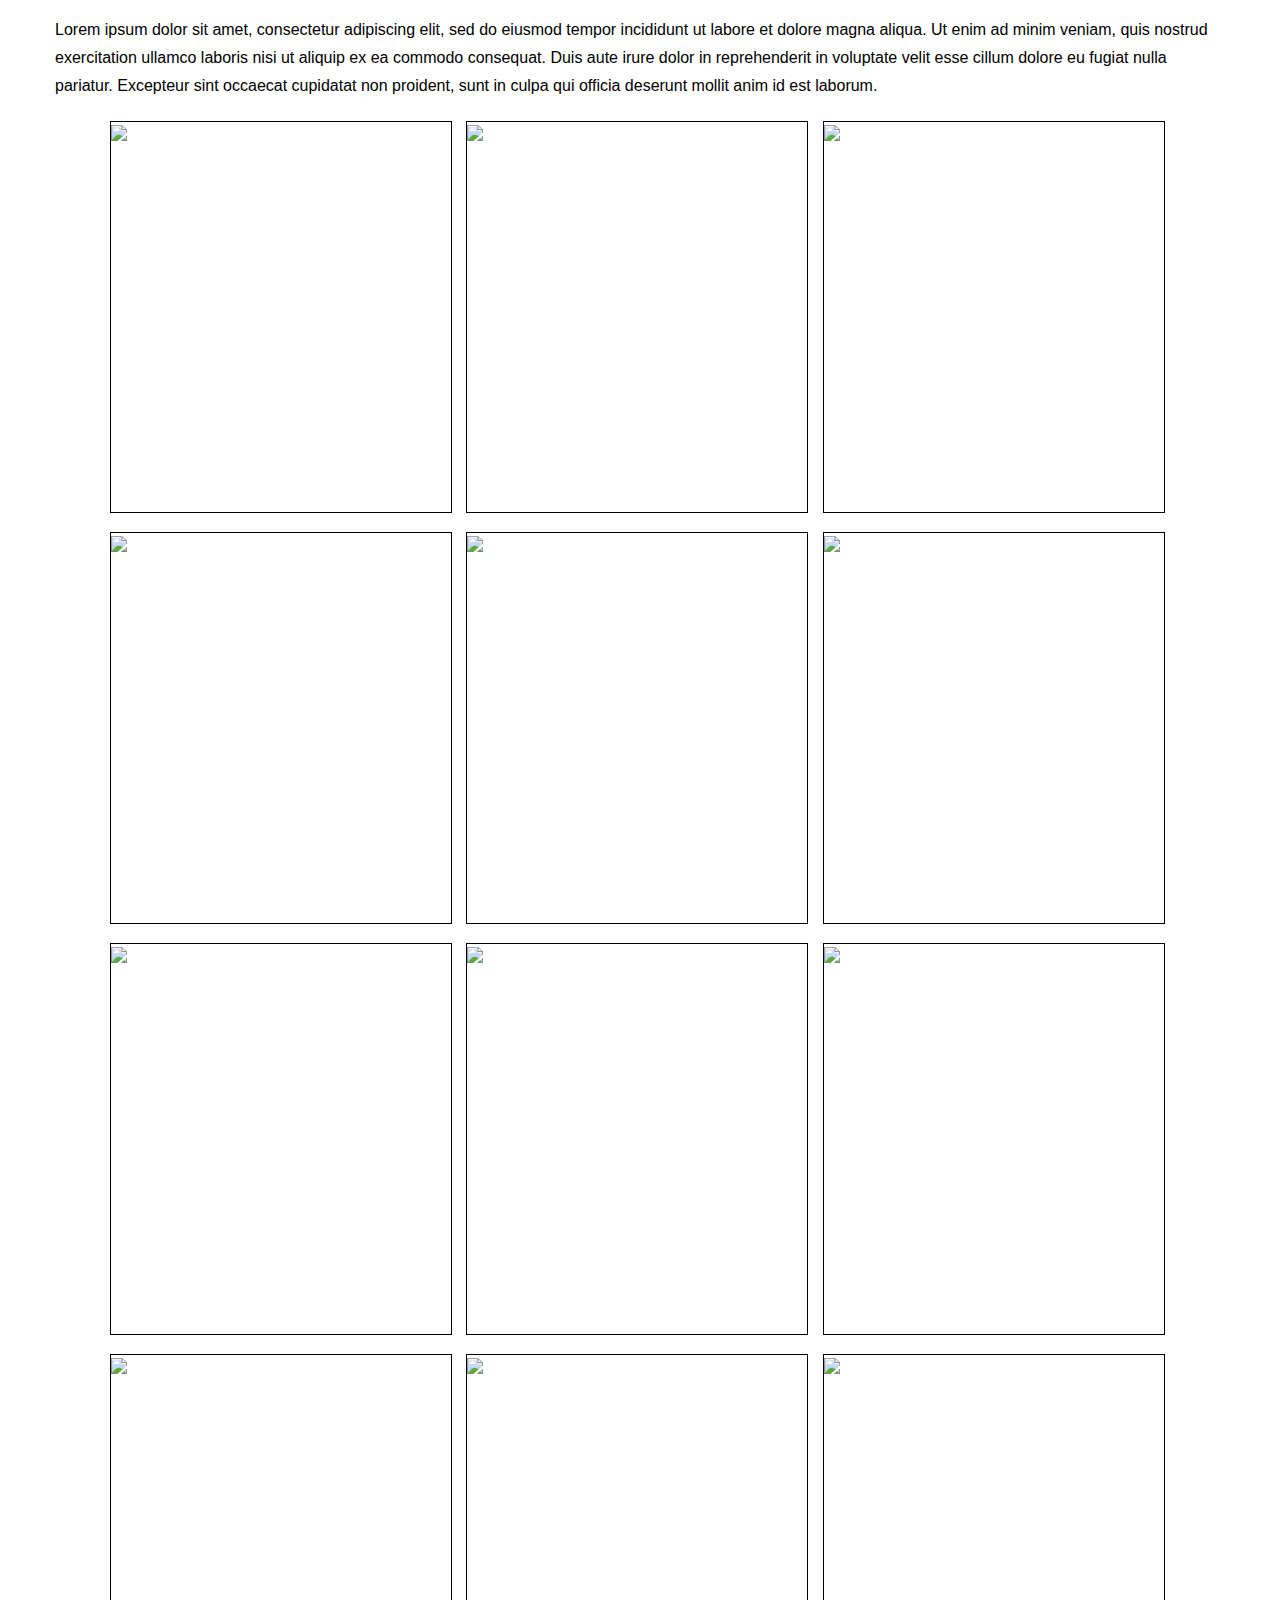
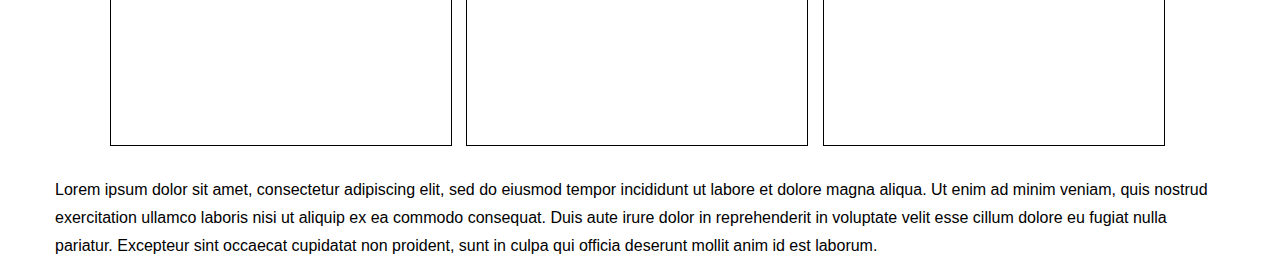
==== index2.html @ 8ab734c9 "files updated" ====
<!doctype html>
<html lang="en">
<head>
  <meta charset="utf-8">
  <script src="http://code.jquery.com/jquery-1.11.3.min.js"></script>
  <script src="http://kuangkeng.github.io/weibo-censorship/iframeResizer.contentWindow.min.js"></script>
  <script src="http://kuangkeng.github.io/weibo-censorship/jquery.flip.min.js"></script>
  <link rel="stylesheet" type="text/css" href="style2.css">
</head>

<p>Lorem ipsum dolor sit amet, consectetur adipiscing elit, sed do eiusmod tempor incididunt ut labore et dolore magna aliqua. Ut enim ad minim veniam, quis nostrud exercitation ullamco laboris nisi ut aliquip ex ea commodo consequat. Duis aute irure dolor in reprehenderit in voluptate velit esse cillum dolore eu fugiat nulla pariatur. Excepteur sint occaecat cupidatat non proident, sunt in culpa qui officia deserunt mollit anim id est laborum.</p>

<div id="box_wrapper">

<div id="box01">
  <div class="front"> 
    <img src="http://www.data-n.com/wp-content/uploads/2015/05/datawrapper-tn-small3.png">
  </div> 
  <div class="back">
    <img src="http://www.data-n.com/wp-content/uploads/2015/05/chart-guide-tn-small.png">
  </div> 
</div>

<div id="box02">
  <div class="front"> 
    <img src="http://www.data-n.com/wp-content/uploads/2015/05/chart-guide-tn-small.png">
  </div> 
  <div class="back">
    <img src="http://www.data-n.com/wp-content/uploads/2015/05/datawrapper-tn-small3.png">
  </div> 
</div>

<div id="box03">
  <div class="front"> 
    <img src="http://www.data-n.com/wp-content/uploads/2015/05/datawrapper-tn-small3.png">
  </div> 
  <div class="back">
    <img src="http://www.data-n.com/wp-content/uploads/2015/05/chart-guide-tn-small.png">
  </div> 
</div>

<div id="box04">
  <div class="front"> 
    <img src="http://www.data-n.com/wp-content/uploads/2015/05/datawrapper-tn-small3.png">
  </div> 
  <div class="back">
    <img src="http://www.data-n.com/wp-content/uploads/2015/05/chart-guide-tn-small.png">
  </div> 
</div>

<div id="box05">
  <div class="front"> 
    <img src="http://www.data-n.com/wp-content/uploads/2015/05/chart-guide-tn-small.png">
  </div> 
  <div class="back">
    <img src="http://www.data-n.com/wp-content/uploads/2015/05/datawrapper-tn-small3.png">
  </div> 
</div>

<div id="box06">
  <div class="front"> 
    <img src="http://www.data-n.com/wp-content/uploads/2015/05/datawrapper-tn-small3.png">
  </div> 
  <div class="back">
    <img src="http://www.data-n.com/wp-content/uploads/2015/05/chart-guide-tn-small.png">
  </div> 
</div>
<div id="box07">
  <div class="front"> 
    <img src="http://www.data-n.com/wp-content/uploads/2015/05/datawrapper-tn-small3.png">
  </div> 
  <div class="back">
    <img src="http://www.data-n.com/wp-content/uploads/2015/05/chart-guide-tn-small.png">
  </div> 
</div>

<div id="box08">
  <div class="front"> 
    <img src="http://www.data-n.com/wp-content/uploads/2015/05/chart-guide-tn-small.png">
  </div> 
  <div class="back">
    <img src="http://www.data-n.com/wp-content/uploads/2015/05/datawrapper-tn-small3.png">
  </div> 
</div>

<div id="box09">
  <div class="front"> 
    <img src="http://www.data-n.com/wp-content/uploads/2015/05/datawrapper-tn-small3.png">
  </div> 
  <div class="back">
    <img src="http://www.data-n.com/wp-content/uploads/2015/05/chart-guide-tn-small.png">
  </div> 
</div>
<div id="box10">
  <div class="front"> 
    <img src="http://www.data-n.com/wp-content/uploads/2015/05/datawrapper-tn-small3.png">
  </div> 
  <div class="back">
    <img src="http://www.data-n.com/wp-content/uploads/2015/05/chart-guide-tn-small.png">
  </div> 
</div>

<div id="box11">
  <div class="front"> 
    <img src="http://www.data-n.com/wp-content/uploads/2015/05/chart-guide-tn-small.png">
  </div> 
  <div class="back">
    <img src="http://www.data-n.com/wp-content/uploads/2015/05/datawrapper-tn-small3.png">
  </div> 
</div>

<div id="box12">
  <div class="front"> 
    <img src="http://www.data-n.com/wp-content/uploads/2015/05/datawrapper-tn-small3.png">
  </div> 
  <div class="back">
    <img src="http://www.data-n.com/wp-content/uploads/2015/05/chart-guide-tn-small.png">
  </div> 
</div>

</div>

<p>Lorem ipsum dolor sit amet, consectetur adipiscing elit, sed do eiusmod tempor incididunt ut labore et dolore magna aliqua. Ut enim ad minim veniam, quis nostrud exercitation ullamco laboris nisi ut aliquip ex ea commodo consequat. Duis aute irure dolor in reprehenderit in voluptate velit esse cillum dolore eu fugiat nulla pariatur. Excepteur sint occaecat cupidatat non proident, sunt in culpa qui officia deserunt mollit anim id est laborum.</p>

<script type="text/javascript" src="script2.js"></script>

</body>
</html>
---- style2.css ----
body {
  width: 100%;
  max-width: 1170px;
  font-family: GibsonLightRegular, sans-serif;
  font-size:16px;
  font-style: normal;
  font-variant: normal;
  font-weight: normal;
  margin:0px auto;
  line-height: 28px;
      }  

#box_wrapper{
  margin:0px auto;
  width: 100%;
  max-width: 1070px;
}

#box01, #box02, #box03, #box04, #box05, #box06, #box07, #box08, #box09, #box10, #box11, #box12
{
  margin:5px;
  display: inline-block;
  position: relative;
  width: 340px;
  height:390px;
  border:1px solid black;
}
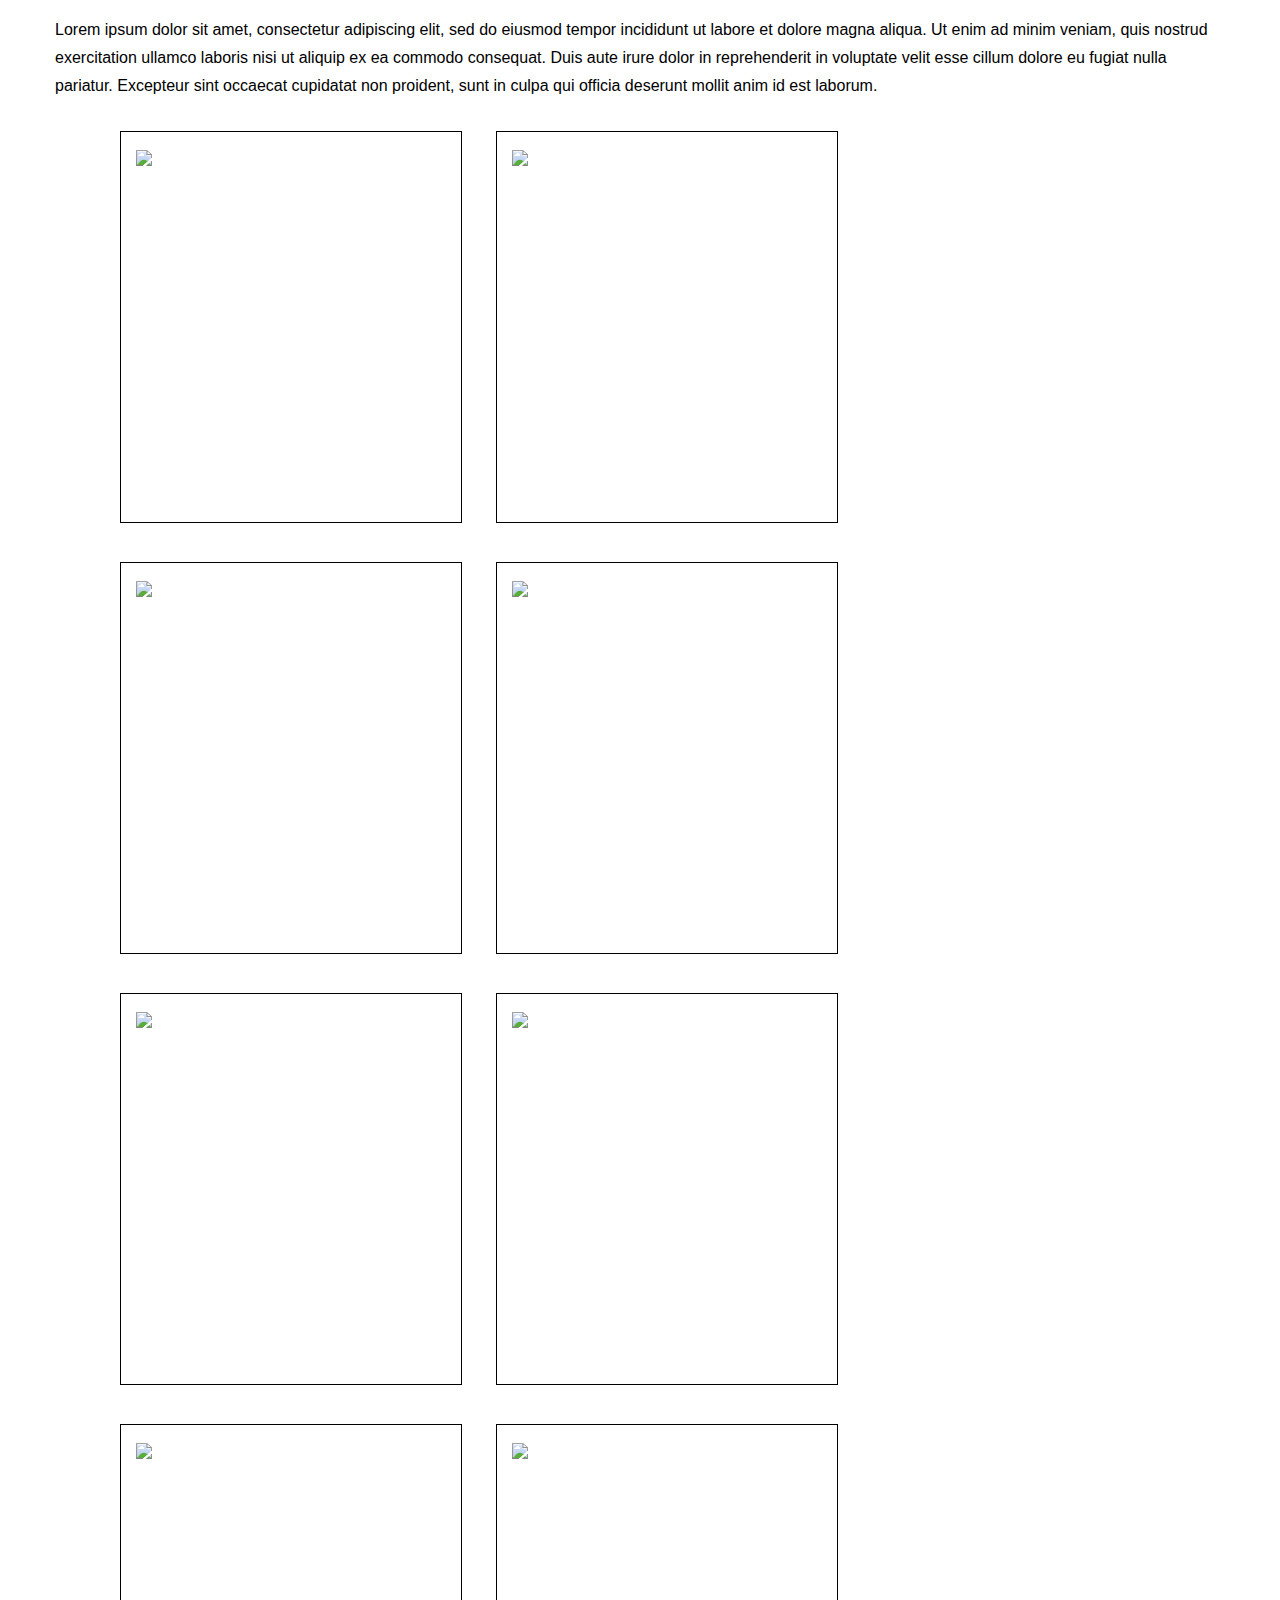
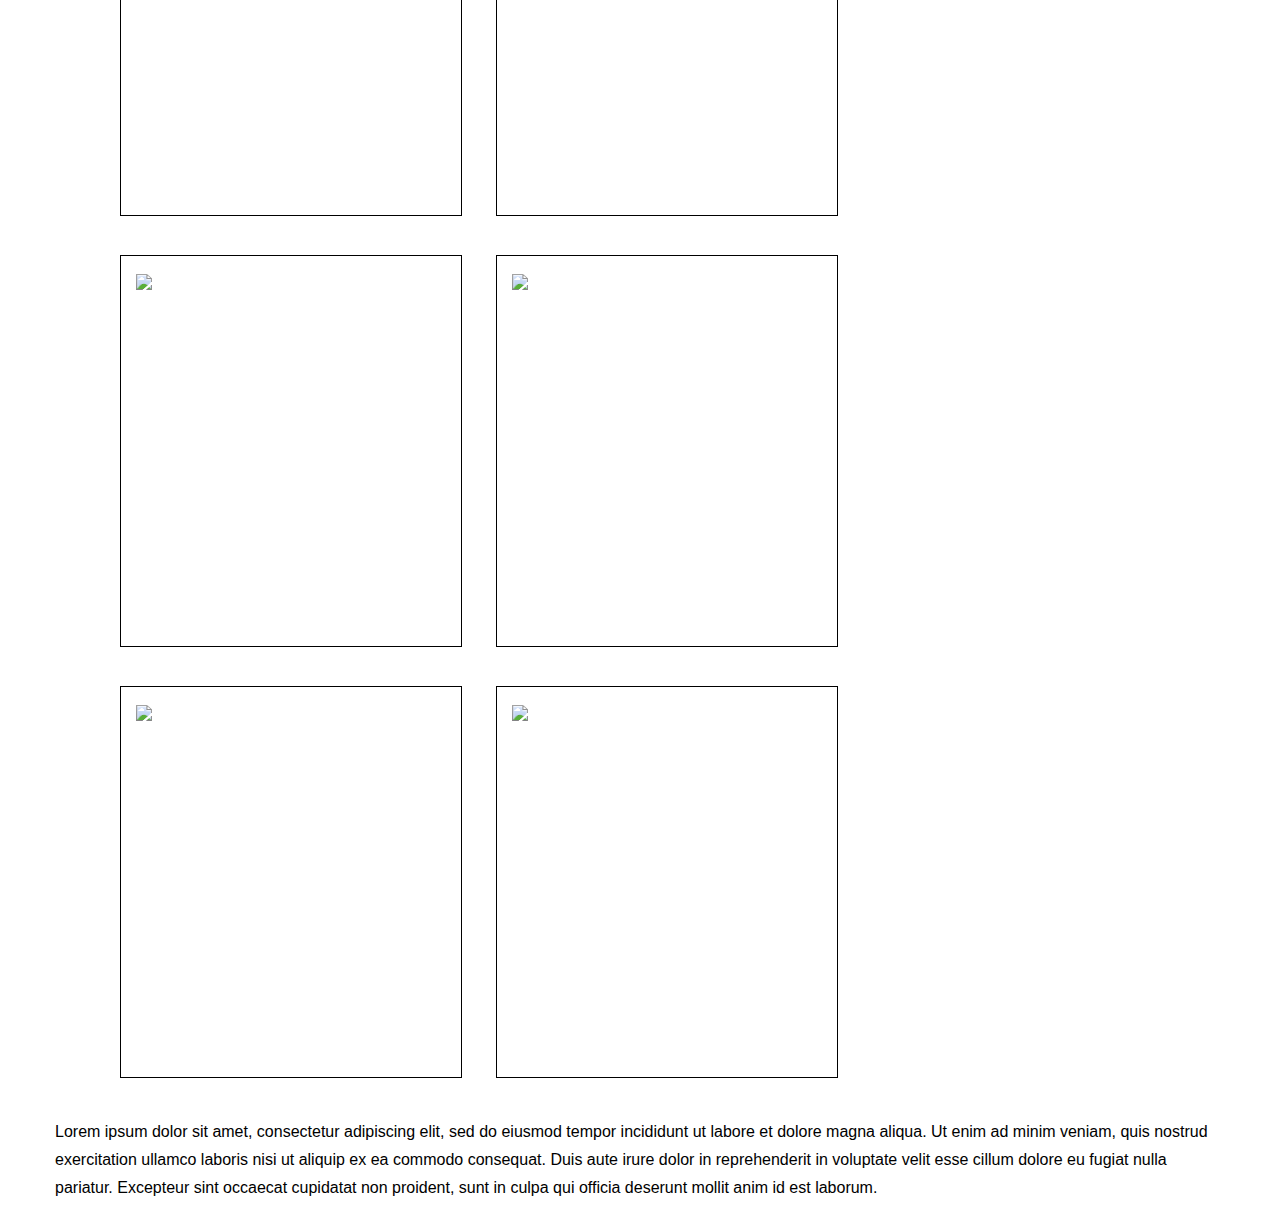
==== commit 11361fd7: "files updated" ====
--- a/index2.html
+++ b/index2.html
@@ -14,107 +14,133 @@
 
 <div id="box01">
   <div class="front"> 
-    <img src="http://www.data-n.com/wp-content/uploads/2015/05/datawrapper-tn-small3.png">
+    <img src="http://s1.ibtimes.com/sites/www.ibtimes.com/files/styles/v2_article_large/public/2015/06/02/weibo-censorship-tiger.png">
   </div> 
   <div class="back">
-    <img src="http://www.data-n.com/wp-content/uploads/2015/05/chart-guide-tn-small.png">
+    <b>Censored on May. 6, 2015</b>
+
+Since the <a href="http://www.scmp.com/news/china-insider/article/1626744/tigers-and-flies-chinese-communist-partys-anti-corruption">anti-corruption campaign</a> launched by president Xi Jinping in March 2013, senior officials investigated were referred to as “tiger” while middle and lower ranking officials were “flies”. The phrase “rise to the surface” here means that another “tiger” has been implicated in graft investigation.
   </div> 
 </div>
 
 <div id="box02">
   <div class="front"> 
-    <img src="http://www.data-n.com/wp-content/uploads/2015/05/chart-guide-tn-small.png">
+    <img src="http://s1.ibtimes.com/sites/www.ibtimes.com/files/styles/v2_article_large/public/2015/06/02/weibo-censorship-taxi.png">
   </div> 
   <div class="back">
-    <img src="http://www.data-n.com/wp-content/uploads/2015/05/datawrapper-tn-small3.png">
+    <b>Censored on Apr. 19, 2013</b>
+
+The phrase, literally means “may the wind fill your sails”, is a common Chinese greeting phrase to wish someone a safe trip or best of luck. It was blocked after a pro-Beijing newspaper published a <a href="http://www.theguardian.com/world/2013/apr/18/xi-jinping-taxi-hoax">news story</a> claiming that the President Xi Jinping gave a note written with the phrase to a cab driver after he took the cab like an ordinary citizen. State news agency Xinhua later reported that the story is fake.
   </div> 
 </div>
 
 <div id="box03">
   <div class="front"> 
-    <img src="http://www.data-n.com/wp-content/uploads/2015/05/datawrapper-tn-small3.png">
+    <img src="http://s1.ibtimes.com/sites/www.ibtimes.com/files/styles/v2_article_large/public/2015/06/02/weibo-censorship-instant-noodles-kang-shifu.png">
   </div> 
   <div class="back">
-    <img src="http://www.data-n.com/wp-content/uploads/2015/05/chart-guide-tn-small.png">
+    <b>Censored on Jul. 31, 2014 and its variations on other days</b>
+
+“Kang Shifu” or Master Kong is a popular instant noodle brand in China. Netizens started to used the name to refer to former security chief <a href="http://www.ibtimes.com/zhou-yongkang-chinas-ex-security-chief-under-investigation-corruption-1641942">Zhou Yongkang</a> when the news broke in July 2014 that the top official was being investigated for corruption.
   </div> 
 </div>
 
 <div id="box04">
   <div class="front"> 
-    <img src="http://www.data-n.com/wp-content/uploads/2015/05/datawrapper-tn-small3.png">
+    <img src="http://s1.ibtimes.com/sites/www.ibtimes.com/files/styles/v2_article_large/public/2015/06/02/weibo-censorship-tiananmen-square-today-tomorrow.png">
   </div> 
   <div class="back">
-    <img src="http://www.data-n.com/wp-content/uploads/2015/05/chart-guide-tn-small.png">
+    <b>Censored on Jun. 3, 2013</b>
+
+To avoid censorship, Chinese netizens used various words to allude to the Tiananmen Square protest during its anniversary including “today”, “tomorrow”, “that year”, “that day” and “special day” but all were blocked.
+
   </div> 
 </div>
 
 <div id="box05">
   <div class="front"> 
-    <img src="http://www.data-n.com/wp-content/uploads/2015/05/chart-guide-tn-small.png">
+    <img src="http://s1.ibtimes.com/sites/www.ibtimes.com/files/styles/v2_article_large/public/2015/06/02/weibo-censorship-tiananmen-square-rubber-duck.png">
   </div> 
   <div class="back">
-    <img src="http://www.data-n.com/wp-content/uploads/2015/05/datawrapper-tn-small3.png">
+    <b>Censored on Jun. 4, 2013</b><br>
+
+Apart from words, Chinese netizens also used images to allude to the Tiananmen Square protest. One such image is the iconic "tank man" photo taken by Associated Press photographer Jeff Widener during the protest in 1989 with its tanks <a href="http://www.theguardian.com/world/2013/jun/04/tiananmen-square-online-search-censored">photoshopped</a> into four giant rubber ducks.
   </div> 
 </div>
 
 <div id="box06">
   <div class="front"> 
-    <img src="http://www.data-n.com/wp-content/uploads/2015/05/datawrapper-tn-small3.png">
+    <img src="http://s1.ibtimes.com/sites/www.ibtimes.com/files/styles/v2_article_large/public/2015/06/02/weibo-censorship-iphone-peng-liyuan.png">
   </div> 
   <div class="back">
-    <img src="http://www.data-n.com/wp-content/uploads/2015/05/chart-guide-tn-small.png">
+    <b>Censored on Jun. 9, 2013</b><br>
+
+China’s first lady Peng Liyuan was seen <a href="http://www.scmp.com/news/china/article/1255382/peng-liyuan-snapped-using-iphone-despite-chinas-war-words-apple">taking pictures</a> using an iPhone in an Associated Press photo. The photo triggered a heated discussion among Chinese netizens because China’s state media CCTV and the People’s Daily had earlier criticized Apple for its poor customer service.
   </div> 
 </div>
 <div id="box07">
   <div class="front"> 
-    <img src="http://www.data-n.com/wp-content/uploads/2015/05/datawrapper-tn-small3.png">
+    <img src="http://s1.ibtimes.com/sites/www.ibtimes.com/files/styles/v2_article_large/public/2015/06/02/weibo-censorship-toad.png">
   </div> 
   <div class="back">
-    <img src="http://www.data-n.com/wp-content/uploads/2015/05/chart-guide-tn-small.png">
+    <b>Censored on Jul. 30, 2014</b><br>
+
+Inspired by the inflatable Dutch yellow duck, a giant inflatable <a href="http://www.bbc.com/news/blogs-news-from-elsewhere-28439812">yellow toad</a> was installed in June 2014 at Beijing’s Yuyuantan Park to represent a popular Feng Shui charm for prosperity - Golden Toad. News about the sculpture was censored soon after netizens compared it to former president Jiang Zemin who was nicknamed The Toad.
   </div> 
 </div>
 
 <div id="box08">
   <div class="front"> 
-    <img src="http://www.data-n.com/wp-content/uploads/2015/05/chart-guide-tn-small.png">
+    <img src="http://s1.ibtimes.com/sites/www.ibtimes.com/files/styles/v2_article_large/public/2015/06/02/weibo-censorship-helicopter.png">
   </div> 
   <div class="back">
-    <img src="http://www.data-n.com/wp-content/uploads/2015/05/datawrapper-tn-small3.png">
+    <b>Censored on May. 8, 2013</b><br>
+
+Police helicopters were deployed to monitor a protest at Beijing demanding investigation on the death of a 22-year-old woman named <a href="http://www.ibtimes.com/chinese-woman-yuan-liyas-death-brings-chinese-beijing-streets-protest-1247757">Yuan Liya</a>. She was found dead after falling from the fifth floor of a shopping center. The police quickly ruled out foul play and announced Yuan had committed suicide.
   </div> 
 </div>
 
 <div id="box09">
   <div class="front"> 
-    <img src="http://www.data-n.com/wp-content/uploads/2015/05/datawrapper-tn-small3.png">
+    <img src="http://s1.ibtimes.com/sites/www.ibtimes.com/files/styles/v2_article_large/public/2015/06/02/weibo-censorship-god-plague.png">
   </div> 
   <div class="back">
-    <img src="http://www.data-n.com/wp-content/uploads/2015/05/chart-guide-tn-small.png">
+    <b>Censored on Mar. 6, 2013</b><br>
+
+“Wen Shen” means the god of plague in Chinese, a Chinese deity that spreads diseases. The phrase was used to allude to former premier Wen Jiabao as his surname “Wen” shares the same pronunciation as the “Wen” in “Wen Shen” although they are two different characters.
+
   </div> 
 </div>
 <div id="box10">
   <div class="front"> 
-    <img src="http://www.data-n.com/wp-content/uploads/2015/05/datawrapper-tn-small3.png">
+    <img src="http://s1.ibtimes.com/sites/www.ibtimes.com/files/styles/v2_article_large/public/2015/06/02/weibo-censorship-da-hun-jun.png">
   </div> 
   <div class="back">
-    <img src="http://www.data-n.com/wp-content/uploads/2015/05/chart-guide-tn-small.png">
+    <b>Censored on Jan. 29, 2015</b><br>
+
+"Da Hun Jun" (大荤君), which literally means “great meat monarch”, was a yogurt drink produced by Chinese dairy giant Mengniu Dairy. It was taken off shelve apparently because the name has the same pronunciation as <a href="http://www.irishtimes.com/business/economy/china-s-ban-on-puns-hits-dairy-products-on-social-media-1.2088414">"fatuous ruler"</a> in Chinese.
   </div> 
 </div>
 
 <div id="box11">
   <div class="front"> 
-    <img src="http://www.data-n.com/wp-content/uploads/2015/05/chart-guide-tn-small.png">
+    <img src="http://s1.ibtimes.com/sites/www.ibtimes.com/files/styles/v2_article_large/public/2015/06/02/weibo-censorship-tiananmen-square-candle.png">
   </div> 
   <div class="back">
-    <img src="http://www.data-n.com/wp-content/uploads/2015/05/datawrapper-tn-small3.png">
+    <b>Censored on Jun. 3, 2013</b><br>
+
+Every June 4 since 1990, a candlelight vigil was held at Victoria Park, Hong Kong to commemorate the <a href="http://en.wikipedia.org/wiki/Memorials_for_the_Tiananmen_Square_protests_of_1989">anniversary of the 1989 Tiananmen Square protest.</a> Around 180,000 people attended the event in 2014.
   </div> 
 </div>
 
 <div id="box12">
   <div class="front"> 
-    <img src="http://www.data-n.com/wp-content/uploads/2015/05/datawrapper-tn-small3.png">
+    <img src="http://s1.ibtimes.com/sites/www.ibtimes.com/files/styles/v2_article_large/public/2015/06/02/weibo-censorship-tiananmen-square-tank.png">
   </div> 
   <div class="back">
-    <img src="http://www.data-n.com/wp-content/uploads/2015/05/chart-guide-tn-small.png">
+    <b>Censored on Jun. 4, 2014</b><br>
+
+Chinese netizens used this phrase and "占点占" that literally have no meaning to graphically illustrate the <a href="http://en.wikipedia.org/wiki/Tank_Man">scenario</a> of tanks (占) crushing protesters (灬) at Tiananmen Square during the 1989’s pro-democracy protest.
   </div> 
 </div>
 
--- a/style2.css
+++ b/style2.css
@@ -18,10 +18,15 @@
 
 #box01, #box02, #box03, #box04, #box05, #box06, #box07, #box08, #box09, #box10, #box11, #box12
 {
-  margin:5px;
+  margin:15px;
   display: inline-block;
   position: relative;
   width: 340px;
   height:390px;
   border:1px solid black;
+}
+
+.front, .back
+{
+  padding:15px;
 }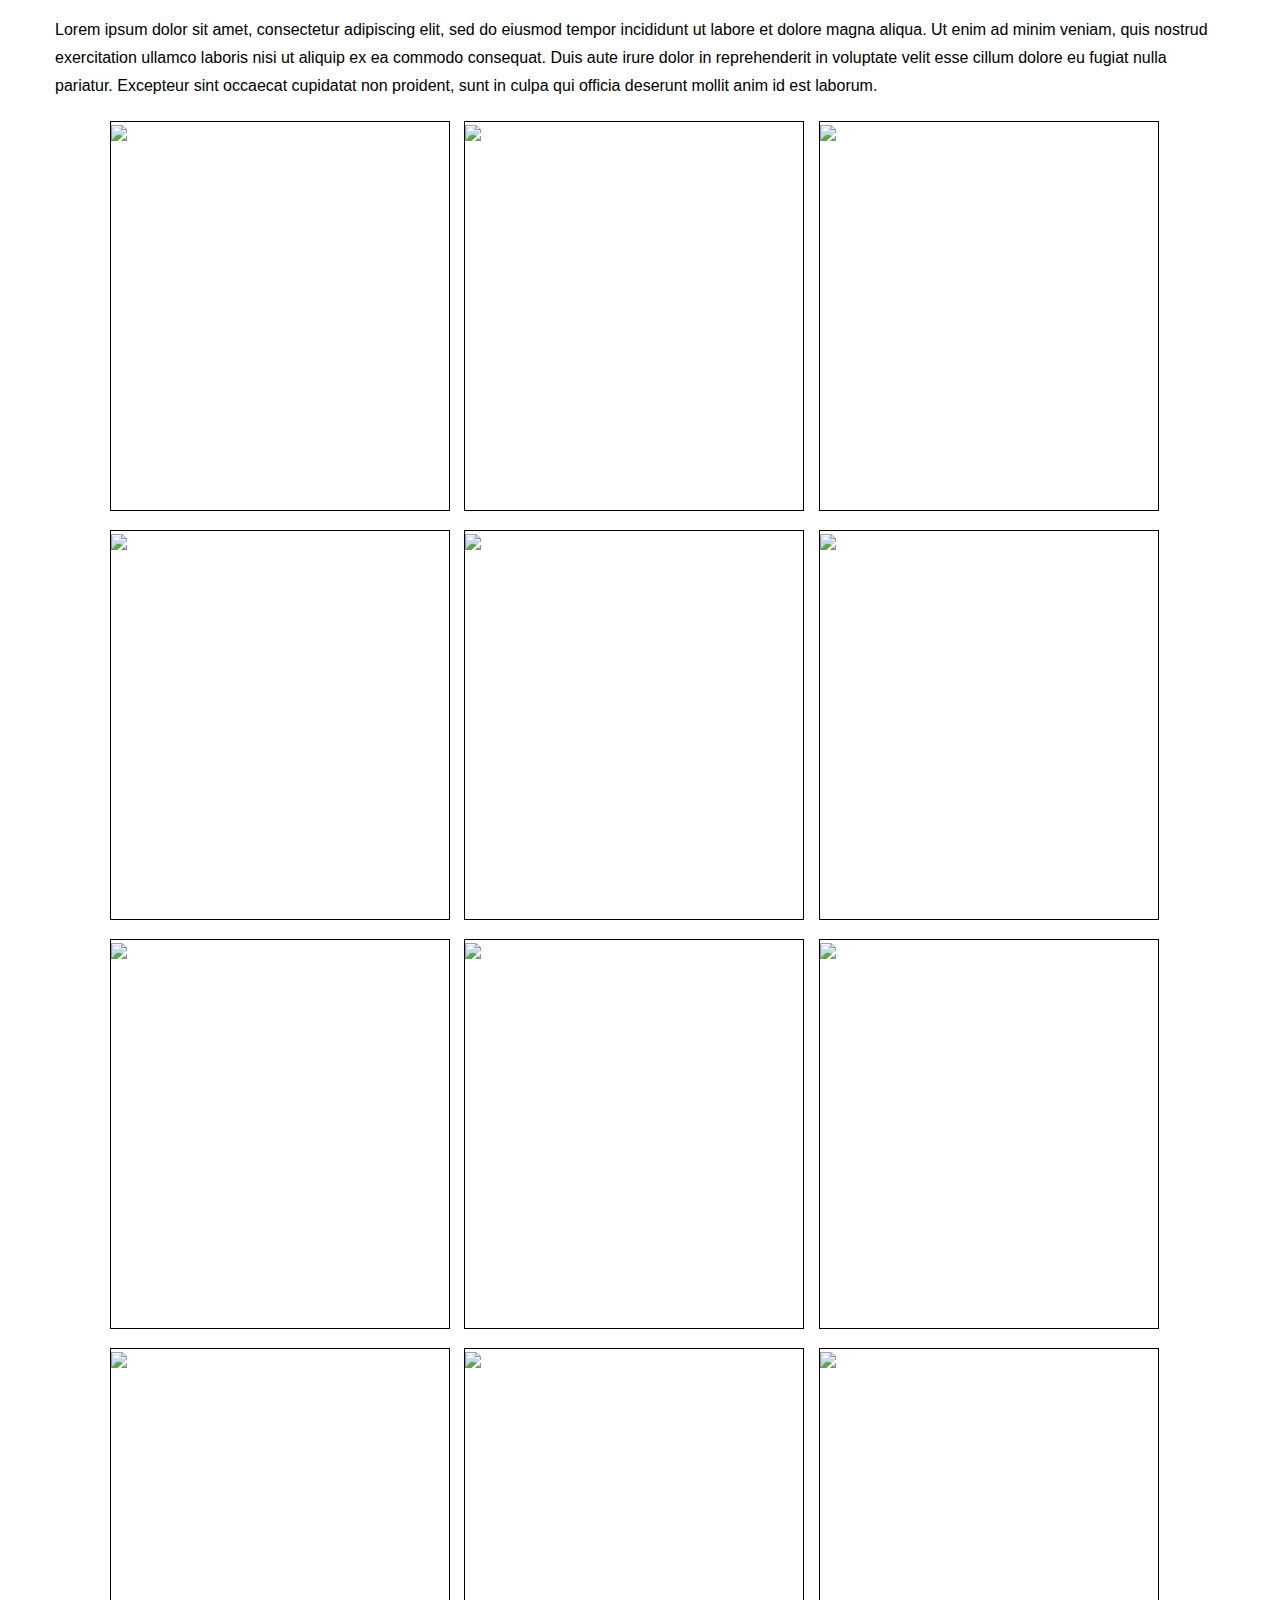
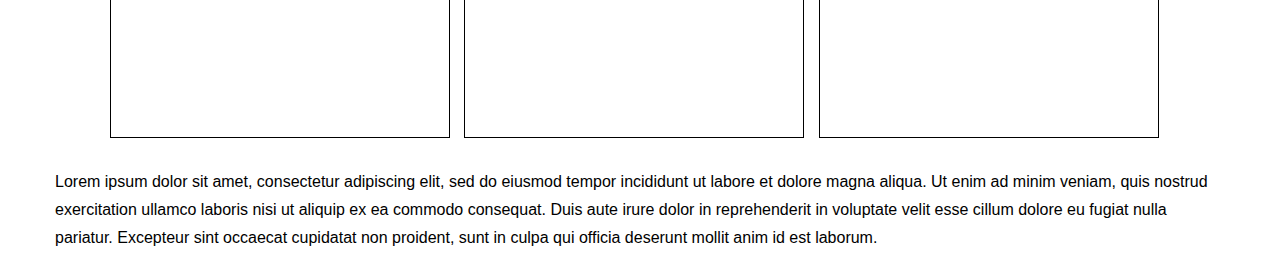
==== commit f6191c25: "files updated" ====
--- a/index2.html
+++ b/index2.html
@@ -17,7 +17,7 @@
     <img src="http://s1.ibtimes.com/sites/www.ibtimes.com/files/styles/v2_article_large/public/2015/06/02/weibo-censorship-tiger.png">
   </div> 
   <div class="back">
-    <b>Censored on May. 6, 2015</b>
+    <b>Censored on May. 6, 2015</b><br>
 
 Since the <a href="http://www.scmp.com/news/china-insider/article/1626744/tigers-and-flies-chinese-communist-partys-anti-corruption">anti-corruption campaign</a> launched by president Xi Jinping in March 2013, senior officials investigated were referred to as “tiger” while middle and lower ranking officials were “flies”. The phrase “rise to the surface” here means that another “tiger” has been implicated in graft investigation.
   </div> 
@@ -28,7 +28,7 @@
     <img src="http://s1.ibtimes.com/sites/www.ibtimes.com/files/styles/v2_article_large/public/2015/06/02/weibo-censorship-taxi.png">
   </div> 
   <div class="back">
-    <b>Censored on Apr. 19, 2013</b>
+    <b>Censored on Apr. 19, 2013</b><br>
 
 The phrase, literally means “may the wind fill your sails”, is a common Chinese greeting phrase to wish someone a safe trip or best of luck. It was blocked after a pro-Beijing newspaper published a <a href="http://www.theguardian.com/world/2013/apr/18/xi-jinping-taxi-hoax">news story</a> claiming that the President Xi Jinping gave a note written with the phrase to a cab driver after he took the cab like an ordinary citizen. State news agency Xinhua later reported that the story is fake.
   </div> 
@@ -39,7 +39,7 @@
     <img src="http://s1.ibtimes.com/sites/www.ibtimes.com/files/styles/v2_article_large/public/2015/06/02/weibo-censorship-instant-noodles-kang-shifu.png">
   </div> 
   <div class="back">
-    <b>Censored on Jul. 31, 2014 and its variations on other days</b>
+    <b>Censored on Jul. 31, 2014 and its variations on other days</b><br>
 
 “Kang Shifu” or Master Kong is a popular instant noodle brand in China. Netizens started to used the name to refer to former security chief <a href="http://www.ibtimes.com/zhou-yongkang-chinas-ex-security-chief-under-investigation-corruption-1641942">Zhou Yongkang</a> when the news broke in July 2014 that the top official was being investigated for corruption.
   </div> 
@@ -50,7 +50,7 @@
     <img src="http://s1.ibtimes.com/sites/www.ibtimes.com/files/styles/v2_article_large/public/2015/06/02/weibo-censorship-tiananmen-square-today-tomorrow.png">
   </div> 
   <div class="back">
-    <b>Censored on Jun. 3, 2013</b>
+    <b>Censored on Jun. 3, 2013</b><br>
 
 To avoid censorship, Chinese netizens used various words to allude to the Tiananmen Square protest during its anniversary including “today”, “tomorrow”, “that year”, “that day” and “special day” but all were blocked.
 
--- a/style2.css
+++ b/style2.css
@@ -18,15 +18,20 @@
 
 #box01, #box02, #box03, #box04, #box05, #box06, #box07, #box08, #box09, #box10, #box11, #box12
 {
-  margin:15px;
+  margin:5px;
   display: inline-block;
   position: relative;
   width: 340px;
   height:390px;
-  border:1px solid black;
+}
+
+.back
+{
+  padding:15px;
 }
 
 .front, .back
 {
-  padding:15px;
-}+  border:1px solid black;
+}
+
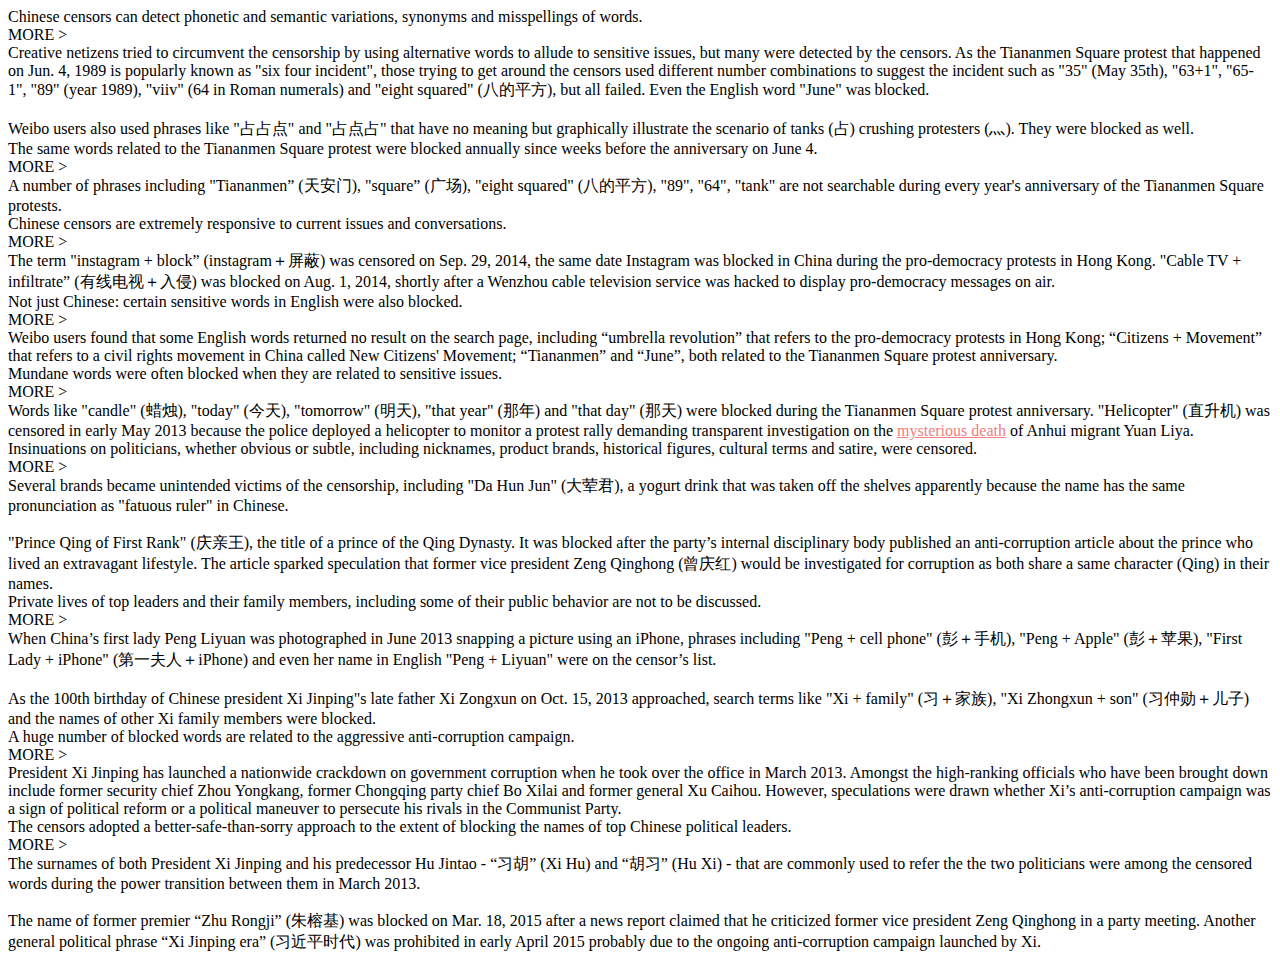
==== commit 70be4b07: "files updated" ====
--- a/index2.html
+++ b/index2.html
@@ -1,154 +1,127 @@
-<!doctype html>
-<html lang="en">
-<head>
-  <meta charset="utf-8">
-  <script src="http://code.jquery.com/jquery-1.11.3.min.js"></script>
+<script src="//ajax.googleapis.com/ajax/libs/jquery/1.11.1/jquery.min.js"></script>
   <script src="http://kuangkeng.github.io/weibo-censorship/iframeResizer.contentWindow.min.js"></script>
-  <script src="http://kuangkeng.github.io/weibo-censorship/jquery.flip.min.js"></script>
-  <link rel="stylesheet" type="text/css" href="style2.css">
-</head>
+  <script src="http://kuangkeng.github.io/weibo-censorship/jquery.flip.js"></script>
 
-<p>Lorem ipsum dolor sit amet, consectetur adipiscing elit, sed do eiusmod tempor incididunt ut labore et dolore magna aliqua. Ut enim ad minim veniam, quis nostrud exercitation ullamco laboris nisi ut aliquip ex ea commodo consequat. Duis aute irure dolor in reprehenderit in voluptate velit esse cillum dolore eu fugiat nulla pariatur. Excepteur sint occaecat cupidatat non proident, sunt in culpa qui officia deserunt mollit anim id est laborum.</p>
-
-<div id="box_wrapper">
-
-<div id="box01">
+<link href='http://fonts.googleapis.com/css?family=Montserrat:400,700' rel='stylesheet' type='text/css'>
+<link href='http://fonts.googleapis.com/css?family=Bree+Serif' rel='stylesheet' type='text/css'>
+<link href='http://fonts.googleapis.com/css?family=Lato:100,300,400,700,900,100italic,300italic,400italic,700italic,900italic' rel='stylesheet' type='text/css'>
+<link href='http://fonts.googleapis.com/css?family=Open+Sans:300italic,400italic,600italic,700italic,800italic,400,300,600,700,800' rel='stylesheet' type='text/css'>
+<link href='http://fonts.googleapis.com/css?family=Lato:100,300,400,700,900,100italic,300italic,400italic,700italic,900italic' rel='stylesheet' type='text/css'>
+<link href='http://fonts.googleapis.com/css?family=Cabin:400,500,600,700,400italic,500italic,600italic,700italic' rel='stylesheet' type='text/css'>
+<body> 
+<div id="card_wrapper">
+<div id="card01a">
   <div class="front"> 
-    <img src="http://s1.ibtimes.com/sites/www.ibtimes.com/files/styles/v2_article_large/public/2015/06/02/weibo-censorship-tiger.png">
+    <div class="text">
+    Chinese censors can detect phonetic and semantic variations, synonyms and misspellings of words.
+    </div>
+    <div class="baseline"><div class="more">MORE ></div></div>
   </div> 
   <div class="back">
-    <b>Censored on May. 6, 2015</b><br>
-
-Since the <a href="http://www.scmp.com/news/china-insider/article/1626744/tigers-and-flies-chinese-communist-partys-anti-corruption">anti-corruption campaign</a> launched by president Xi Jinping in March 2013, senior officials investigated were referred to as “tiger” while middle and lower ranking officials were “flies”. The phrase “rise to the surface” here means that another “tiger” has been implicated in graft investigation.
+    Creative netizens tried to circumvent the censorship by using alternative words to allude to sensitive issues, but many were detected by the censors. As the Tiananmen Square protest that happened on Jun. 4, 1989 is popularly known as "six four incident", those trying to get around the censors used different number combinations to suggest the incident such as "35" (May 35th), "63+1", "65-1", "89" (year 1989), "viiv" (64 in Roman numerals) and "eight squared" (八的平方), but all failed. Even the English word "June" was blocked. 
+<br><br>
+Weibo users also used phrases like "占占点" and "占点占" that have no meaning but graphically illustrate the scenario of tanks (占) crushing protesters (灬). They were blocked as well.
   </div> 
 </div>
 
-<div id="box02">
+<div id="card02a">
   <div class="front"> 
-    <img src="http://s1.ibtimes.com/sites/www.ibtimes.com/files/styles/v2_article_large/public/2015/06/02/weibo-censorship-taxi.png">
+    <div class="text">
+    The same words related to the Tiananmen Square protest were blocked annually since weeks before the anniversary on June 4.
+    </div>
+    <div class="baseline"><div class="more">MORE ></div></div>
   </div> 
   <div class="back">
-    <b>Censored on Apr. 19, 2013</b><br>
-
-The phrase, literally means “may the wind fill your sails”, is a common Chinese greeting phrase to wish someone a safe trip or best of luck. It was blocked after a pro-Beijing newspaper published a <a href="http://www.theguardian.com/world/2013/apr/18/xi-jinping-taxi-hoax">news story</a> claiming that the President Xi Jinping gave a note written with the phrase to a cab driver after he took the cab like an ordinary citizen. State news agency Xinhua later reported that the story is fake.
+    A number of phrases including "Tiananmen” (天安门), "square” (广场), "eight squared" (八的平方), "89", "64", "tank" are not searchable during every year's anniversary of the Tiananmen Square protests.
   </div> 
 </div>
 
-<div id="box03">
+<div id="card03a">
   <div class="front"> 
-    <img src="http://s1.ibtimes.com/sites/www.ibtimes.com/files/styles/v2_article_large/public/2015/06/02/weibo-censorship-instant-noodles-kang-shifu.png">
+    <div class="text">
+    Chinese censors are extremely responsive to current issues and conversations. 
+    </div>
+    <div class="baseline"><div class="more">MORE ></div></div>
   </div> 
   <div class="back">
-    <b>Censored on Jul. 31, 2014 and its variations on other days</b><br>
-
-“Kang Shifu” or Master Kong is a popular instant noodle brand in China. Netizens started to used the name to refer to former security chief <a href="http://www.ibtimes.com/zhou-yongkang-chinas-ex-security-chief-under-investigation-corruption-1641942">Zhou Yongkang</a> when the news broke in July 2014 that the top official was being investigated for corruption.
+    The term "instagram + block” (instagram＋屏蔽) was censored on Sep. 29, 2014, the same date Instagram was blocked in China during the pro-democracy protests in Hong Kong. "Cable TV + infiltrate” (有线电视＋入侵) was blocked on Aug. 1, 2014, shortly after a Wenzhou cable television service was hacked to display pro-democracy messages on air.
   </div> 
 </div>
 
-<div id="box04">
+<div id="card04a">
   <div class="front"> 
-    <img src="http://s1.ibtimes.com/sites/www.ibtimes.com/files/styles/v2_article_large/public/2015/06/02/weibo-censorship-tiananmen-square-today-tomorrow.png">
+    <div class="text">
+    Not just Chinese: certain sensitive words in English were also blocked.
+    </div>
+    <div class="baseline"><div class="more">MORE ></div></div>
   </div> 
   <div class="back">
-    <b>Censored on Jun. 3, 2013</b><br>
-
-To avoid censorship, Chinese netizens used various words to allude to the Tiananmen Square protest during its anniversary including “today”, “tomorrow”, “that year”, “that day” and “special day” but all were blocked.
-
+    Weibo users found that some English words returned no result on the search page, including “umbrella revolution” that refers to the pro-democracy protests in Hong Kong; “Citizens + Movement” that refers to a civil rights movement in China called New Citizens' Movement; “Tiananmen” and “June”, both related to the Tiananmen Square protest anniversary.
   </div> 
 </div>
 
-<div id="box05">
+<div id="card05a">
   <div class="front"> 
-    <img src="http://s1.ibtimes.com/sites/www.ibtimes.com/files/styles/v2_article_large/public/2015/06/02/weibo-censorship-tiananmen-square-rubber-duck.png">
+    <div class="text">
+    Mundane words were often blocked when they are related to sensitive issues.
+    </div>
+    <div class="baseline"><div class="more">MORE ></div></div>
   </div> 
   <div class="back">
-    <b>Censored on Jun. 4, 2013</b><br>
-
-Apart from words, Chinese netizens also used images to allude to the Tiananmen Square protest. One such image is the iconic "tank man" photo taken by Associated Press photographer Jeff Widener during the protest in 1989 with its tanks <a href="http://www.theguardian.com/world/2013/jun/04/tiananmen-square-online-search-censored">photoshopped</a> into four giant rubber ducks.
+    Words like "candle" (蜡烛), "today" (今天), "tomorrow" (明天), "that year" (那年) and "that day" (那天) were blocked during the Tiananmen Square protest anniversary. "Helicopter" (直升机) was censored in early May 2013 because the police deployed a helicopter to monitor a protest rally demanding transparent investigation on the <a href="http://chinadigitaltimes.net/2013/05/sensitive-words-beijing-protest-after-suicide/" target="_blank" style="color: #F08080">mysterious death</a> of Anhui migrant Yuan Liya.
   </div> 
 </div>
 
-<div id="box06">
+<div id="card06a">
   <div class="front"> 
-    <img src="http://s1.ibtimes.com/sites/www.ibtimes.com/files/styles/v2_article_large/public/2015/06/02/weibo-censorship-iphone-peng-liyuan.png">
+    <div class="text">
+    Insinuations on politicians, whether obvious or subtle, including nicknames, product brands, historical figures, cultural terms and satire, were censored.
+    </div>
+    <div class="baseline"><div class="more">MORE ></div></div>
   </div> 
   <div class="back">
-    <b>Censored on Jun. 9, 2013</b><br>
-
-China’s first lady Peng Liyuan was seen <a href="http://www.scmp.com/news/china/article/1255382/peng-liyuan-snapped-using-iphone-despite-chinas-war-words-apple">taking pictures</a> using an iPhone in an Associated Press photo. The photo triggered a heated discussion among Chinese netizens because China’s state media CCTV and the People’s Daily had earlier criticized Apple for its poor customer service.
-  </div> 
-</div>
-<div id="box07">
+    Several brands became unintended victims of the censorship, including "Da Hun Jun" (大荤君), a yogurt drink that was taken off the shelves apparently because the name has the same pronunciation as "fatuous ruler" in Chinese.
+<br><br>
+"Prince Qing of First Rank" (庆亲王), the title of a prince of the Qing Dynasty. It was blocked after the party’s internal disciplinary body published an anti-corruption article about the prince who lived an extravagant lifestyle. The article sparked speculation that former vice president Zeng Qinghong (曾庆红) would be investigated for corruption as both share a same character (Qing) in their names.
+  </div>
+  </div>
+  <div id="card07a">
   <div class="front"> 
-    <img src="http://s1.ibtimes.com/sites/www.ibtimes.com/files/styles/v2_article_large/public/2015/06/02/weibo-censorship-toad.png">
+    <div class="text">
+    Private lives of top leaders and their family members, including some of their public behavior are not to be discussed.
+    </div>
+    <div class="baseline"><div class="more">MORE ></div></div>
   </div> 
   <div class="back">
-    <b>Censored on Jul. 30, 2014</b><br>
-
-Inspired by the inflatable Dutch yellow duck, a giant inflatable <a href="http://www.bbc.com/news/blogs-news-from-elsewhere-28439812">yellow toad</a> was installed in June 2014 at Beijing’s Yuyuantan Park to represent a popular Feng Shui charm for prosperity - Golden Toad. News about the sculpture was censored soon after netizens compared it to former president Jiang Zemin who was nicknamed The Toad.
-  </div> 
-</div>
-
-<div id="box08">
+    When China’s first lady Peng Liyuan was photographed in June 2013 snapping a picture using an iPhone, phrases including "Peng + cell phone" (彭＋手机), "Peng + Apple" (彭＋苹果), "First Lady + iPhone" (第一夫人＋iPhone) and even her name in English "Peng + Liyuan" were on the censor’s list.
+<br><br>
+As the 100th birthday of Chinese president Xi Jinping"s late father Xi Zongxun on Oct. 15, 2013 approached, search terms like "Xi + family" (习＋家族), "Xi Zhongxun + son" (习仲勋＋儿子) and the names of other Xi family members were blocked.
+  </div>
+    </div>
+    <div id="card08a">
   <div class="front"> 
-    <img src="http://s1.ibtimes.com/sites/www.ibtimes.com/files/styles/v2_article_large/public/2015/06/02/weibo-censorship-helicopter.png">
+    <div class="text">
+    A huge number of blocked words are related to the aggressive anti-corruption campaign.
+    </div>
+    <div class="baseline"><div class="more">MORE ></div></div>
   </div> 
   <div class="back">
-    <b>Censored on May. 8, 2013</b><br>
-
-Police helicopters were deployed to monitor a protest at Beijing demanding investigation on the death of a 22-year-old woman named <a href="http://www.ibtimes.com/chinese-woman-yuan-liyas-death-brings-chinese-beijing-streets-protest-1247757">Yuan Liya</a>. She was found dead after falling from the fifth floor of a shopping center. The police quickly ruled out foul play and announced Yuan had committed suicide.
-  </div> 
+    President Xi Jinping has launched a nationwide crackdown on government corruption when he took over the office in March 2013. Amongst the high-ranking officials who have been brought down include former security chief Zhou Yongkang, former Chongqing party chief Bo Xilai and former general Xu Caihou. However, speculations were drawn whether Xi’s anti-corruption campaign was a sign of political reform or a political maneuver to persecute his rivals in the Communist Party.
+  </div>
 </div>
-
-<div id="box09">
+  <div id="card09a">
   <div class="front"> 
-    <img src="http://s1.ibtimes.com/sites/www.ibtimes.com/files/styles/v2_article_large/public/2015/06/02/weibo-censorship-god-plague.png">
+    <div class="text">
+    The censors adopted a better-safe-than-sorry approach to the extent of blocking the names of top Chinese political leaders.
+    </div>
+    <div class="baseline"><div class="more">MORE ></div></div>
   </div> 
   <div class="back">
-    <b>Censored on Mar. 6, 2013</b><br>
-
-“Wen Shen” means the god of plague in Chinese, a Chinese deity that spreads diseases. The phrase was used to allude to former premier Wen Jiabao as his surname “Wen” shares the same pronunciation as the “Wen” in “Wen Shen” although they are two different characters.
-
-  </div> 
+    The surnames of both President Xi Jinping and his predecessor Hu Jintao  - “习胡” (Xi Hu) and “胡习” (Hu Xi) - that are commonly used to refer the the two politicians were among the censored words during the power transition between them in March 2013.
+<br><br>
+The name of former premier “Zhu Rongji” (朱榕基) was blocked on Mar. 18, 2015 after a news report claimed that he criticized former vice president Zeng Qinghong in a party meeting. Another general political phrase “Xi Jinping era” (习近平时代) was prohibited in early April 2015 probably due to the ongoing anti-corruption campaign launched by Xi.
+  </div>
 </div>
-<div id="box10">
-  <div class="front"> 
-    <img src="http://s1.ibtimes.com/sites/www.ibtimes.com/files/styles/v2_article_large/public/2015/06/02/weibo-censorship-da-hun-jun.png">
-  </div> 
-  <div class="back">
-    <b>Censored on Jan. 29, 2015</b><br>
-
-"Da Hun Jun" (大荤君), which literally means “great meat monarch”, was a yogurt drink produced by Chinese dairy giant Mengniu Dairy. It was taken off shelve apparently because the name has the same pronunciation as <a href="http://www.irishtimes.com/business/economy/china-s-ban-on-puns-hits-dairy-products-on-social-media-1.2088414">"fatuous ruler"</a> in Chinese.
-  </div> 
 </div>
-
-<div id="box11">
-  <div class="front"> 
-    <img src="http://s1.ibtimes.com/sites/www.ibtimes.com/files/styles/v2_article_large/public/2015/06/02/weibo-censorship-tiananmen-square-candle.png">
-  </div> 
-  <div class="back">
-    <b>Censored on Jun. 3, 2013</b><br>
-
-Every June 4 since 1990, a candlelight vigil was held at Victoria Park, Hong Kong to commemorate the <a href="http://en.wikipedia.org/wiki/Memorials_for_the_Tiananmen_Square_protests_of_1989">anniversary of the 1989 Tiananmen Square protest.</a> Around 180,000 people attended the event in 2014.
-  </div> 
-</div>
-
-<div id="box12">
-  <div class="front"> 
-    <img src="http://s1.ibtimes.com/sites/www.ibtimes.com/files/styles/v2_article_large/public/2015/06/02/weibo-censorship-tiananmen-square-tank.png">
-  </div> 
-  <div class="back">
-    <b>Censored on Jun. 4, 2014</b><br>
-
-Chinese netizens used this phrase and "占点占" that literally have no meaning to graphically illustrate the <a href="http://en.wikipedia.org/wiki/Tank_Man">scenario</a> of tanks (占) crushing protesters (灬) at Tiananmen Square during the 1989’s pro-democracy protest.
-  </div> 
-</div>
-
-</div>
-
-<p>Lorem ipsum dolor sit amet, consectetur adipiscing elit, sed do eiusmod tempor incididunt ut labore et dolore magna aliqua. Ut enim ad minim veniam, quis nostrud exercitation ullamco laboris nisi ut aliquip ex ea commodo consequat. Duis aute irure dolor in reprehenderit in voluptate velit esse cillum dolore eu fugiat nulla pariatur. Excepteur sint occaecat cupidatat non proident, sunt in culpa qui officia deserunt mollit anim id est laborum.</p>
-
-<script type="text/javascript" src="script2.js"></script>
-
 </body>
 </html>